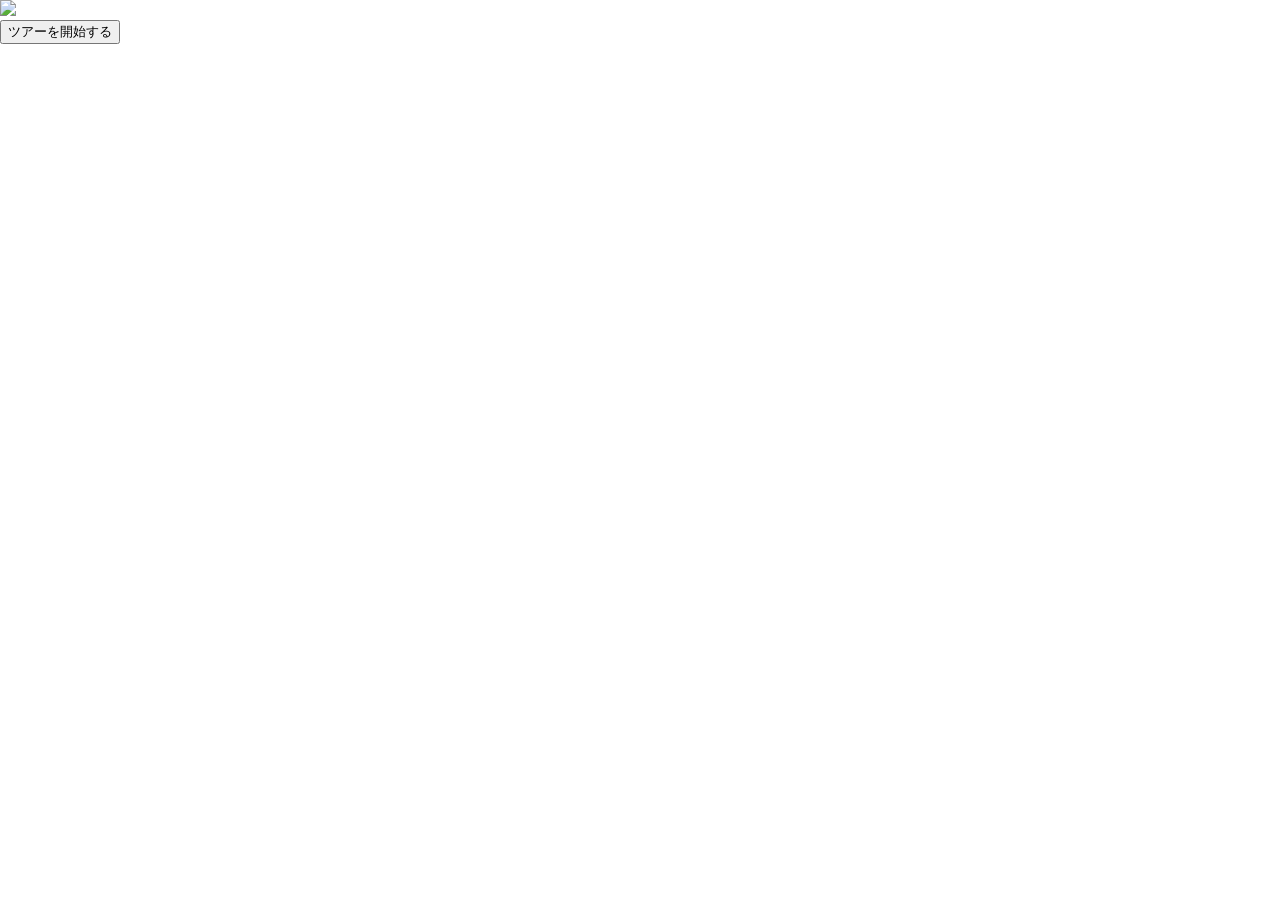
==== 作成中.html @ 12231b0d "Add files via upload" ====
<!DOCTYPE html>
<html lang="ja">
    
    <head>
        <meta charset="UTF-8">
        <meta name="viewport" content="width=device-width, initial-scale=1, maximum-scale=1, user-scalable=no">
        <title>避難,evacuation</title>
        <link rel="stylesheet" href="./css/styles.css">
        <script src="https://aframe.io/releases/1.6.0/aframe.min.js"></script>
        <script src="https://raw.githack.com/AR-js-org/AR.js/master/aframe/build/aframe-ar-nft.js"></script>
        <script src="https://code.jquery.com/jquery-3.6.0.min.js"></script>
        <script src="https://cdn.jsdelivr.net/npm/geolib@3.3.4/lib/index.min.js"></script>
        <script src="./js/ar.js"></script>
        <style>
          body, html { margin: 0; overflow: hidden; }
        </style>
    </head>

    <body style="margin: 0; overflow: hidden;">
      <div id="image">
        <!-- 画像表示のコード -->
        <img id="myImage" src="./tour.jpg" width="280" />
      </div>

      <div class="backGround" id="ar"><!-- AR表示のコード -->
         <a-scene id="scene" vr-mode-ui="enabled: false" embedded arjs="sourceType: webcam; debugUIEnabled: false;">
            <a-camera gps-camera rotation-reader id="camera"></a-camera>
         </a-scene>
      </div>
    
      <!-- 各種ボタンのコード） -->
        <button id="startTour" onclick="startTour()">ツアーを開始する</button>
        <button id="stopTour" onclick="stopTour()" style="display:none;">ツアーを終了</button>
        <button id="stopbgmBTN" onclick="stopBGM()" style="display:none;">音声停止</button>
    
      <!-- ◆音声MP3を記入（プリロード用) -->
      <link rel="preload" href="./Cheery_Melodies.mp3" as="audio">
      <link rel="preload" href="./Cheery_Melodies.mp3" as="audio">
      <link rel="preload" href="./Cheery_Melodies.mp3" as="audio">
      <audio id="audioPlayer" preload="auto" loop></audio>
    </body>

</html>
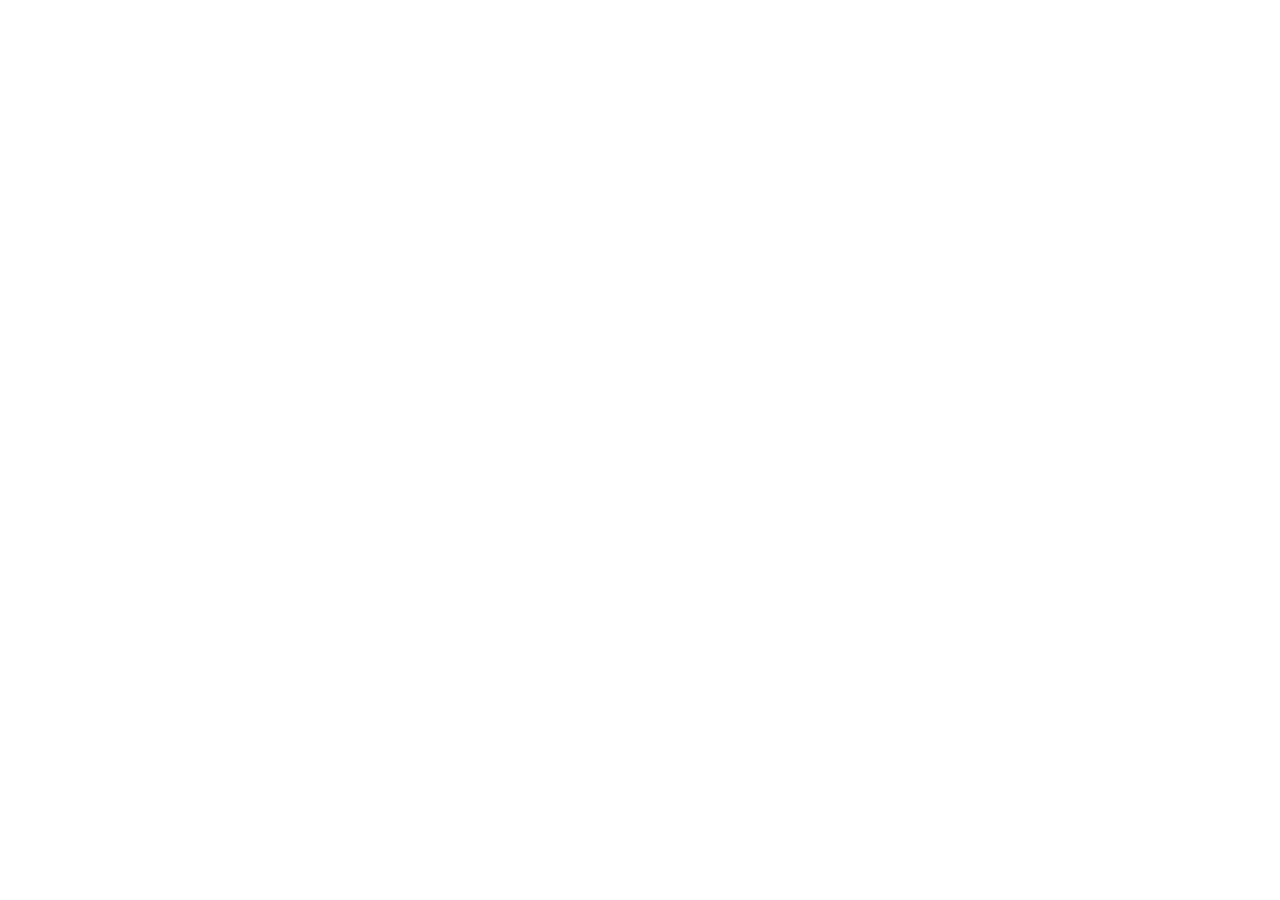
==== commit 7d10bd8b: "Add files via upload" ====
--- a/作成中.html
+++ b/作成中.html
@@ -1,90 +1,147 @@
 <!DOCTYPE html>
 <html lang="ja">
-    
-    <head>
-        <meta charset="UTF-8">
-        <meta name="viewport" content="width=device-width, initial-scale=1, maximum-scale=1, user-scalable=no">
-        <title>避難,evacuation</title>
-        <link rel="stylesheet" href="./css/styles.css">
-        <script src="https://aframe.io/releases/1.6.0/aframe.min.js"></script>
-        <script src="https://raw.githack.com/AR-js-org/AR.js/master/aframe/build/aframe-ar-nft.js"></script>
-        <script src="https://code.jquery.com/jquery-3.6.0.min.js"></script>
-        <script src="https://cdn.jsdelivr.net/npm/geolib@3.3.4/lib/index.min.js"></script>
-        <script src="./js/ar.js"></script>
-        <style>
-          body, html { margin: 0; overflow: hidden; }
-        </style>
-    </head>
+<head>
+  <meta charset="UTF-8" />
+  <meta name="viewport" content="width=device-width, initial-scale=1.0"/>
+  <title>アウトカメラ背景</title>
+  <style>
+    body, html {
+      margin: 0;
+      padding: 0;
+      overflow: hidden;
+      height: 100%;
+    }
 
-    <body style="margin: 0; overflow: hidden;">
-      <div id="image">
-        <!-- 画像表示のコード -->
-        <img id="myImage" src="./tour.jpg" width="280" />
-      </div>
+    #camera-bg {
+      position: fixed;
+      top: 0;
+      left: 0;
+      width: 100%;
+      height: 100%;
+      object-fit: cover;
+      z-index: -1;
+    }
 
-      <div class="backGround" id="ar"><!-- AR表示のコード -->
-         <a-scene id="scene" vr-mode-ui="enabled: false" embedded arjs="sourceType: webcam; debugUIEnabled: false;">
-            <a-camera gps-camera rotation-reader id="camera"></a-camera>
-         </a-scene>
-      </div>
-    
-      <!-- 各種ボタンのコード） -->
-        <button id="startTour" onclick="startTour()">ツアーを開始する</button>
-        <button id="stopTour" onclick="stopTour()" style="display:none;">ツアーを終了</button>
-        <button id="stopbgmBTN" onclick="stopBGM()" style="display:none;">音声停止</button>
-    
-      <!-- ◆音声MP3を記入（プリロード用) -->
-      <link rel="preload" href="./Cheery_Melodies.mp3" as="audio">
-      <link rel="preload" href="./Cheery_Melodies.mp3" as="audio">
-      <link rel="preload" href="./Cheery_Melodies.mp3" as="audio">
-      <audio id="audioPlayer" preload="auto" loop></audio>
-    </body>
+    .content {
+      position: relative;
+      z-index: 1;
+      color: white;
+      text-align: center;
+      margin-top: 40vh;
+      font-size: 2em;
+    }
+  </style>
 
+</head>
+<body>
+  <video id="camera-bg" autoplay muted playsinline></video>
+  <div class="content">アウトカメラ背景のWebサイト！</div>
+
+  <script>
+    const video = document.getElementById('camera-bg');
+
+    navigator.mediaDevices.getUserMedia({
+      video: { facingMode: { exact: "environment" } }, // 背面カメラ指定
+      audio: false
+    })
+    .then(stream => {
+      video.srcObject = stream;
+    })
+    .catch(err => {
+      console.error('カメラにアクセスできません:', err);
+    });
+    // === スポット情報の配列 ===
+    const spots = [
+      {
+        name: "スポット1",
+        lat: 35.83850196145268,
+        lng: 139.58594834578963,
+        radius: 10,
+        audioSrc: "Cheery_Melodies.mp3",
+        audio: null,
+        isInRange: false
+      },
+      {
+        name: "スポット2",
+        lat: 35.83827730992454,
+        lng: 139.5860521973704,
+        radius: 10,
+        audioSrc: "Cheery_Melodies.mp3",
+        audio: null,
+        isInRange: false
+      },
+      // さらにスポットを追加可能
+    ];
+
+    // Audioインスタンスを初期化
+    spots.forEach(spot => {
+      spot.audio = new Audio(spot.audioSrc);
+      spot.audio.loop = true;
+    });
+
+    // 現在位置の追跡
+    function startTracking() {
+      if (!navigator.geolocation) {
+        alert("このブラウザはGPSをサポートしていません。");
+        return;
+      }
+
+      setInterval(() => {
+        navigator.geolocation.getCurrentPosition(checkSpots, error);
+      }, 3000);
+    }
+
+    function checkSpots(position) {
+      const userLat = position.coords.latitude;
+      const userLng = position.coords.longitude;
+
+      spots.forEach(spot => {
+        const distance = getDistance(userLat, userLng, spot.lat, spot.lng);
+
+        if (distance <= spot.radius) {
+          if (!spot.isInRange) {
+            spot.isInRange = true;
+            spot.audio.play().catch(e => console.log("再生エラー:", e));
+            console.log(`${spot.name} に入りました`);
+          }
+        } else {
+          if (spot.isInRange) {
+            spot.isInRange = false;
+            spot.audio.pause();
+            spot.audio.currentTime = 0;
+            console.log(`${spot.name} から出ました`);
+          }
+        }
+      });
+    }
+
+    function error(err) {
+      console.warn("位置情報エラー:", err.message);
+    }
+
+    // 距離計算（Haversine formula）
+    function getDistance(lat1, lng1, lat2, lng2) {
+      const R = 6371000; // 地球の半径（メートル）
+      const toRad = deg => deg * Math.PI / 180;
+
+      const dLat = toRad(lat2 - lat1);
+      const dLng = toRad(lng2 - lng1);
+
+      const a = Math.sin(dLat / 2) ** 2 +
+                Math.cos(toRad(lat1)) * Math.cos(toRad(lat2)) *
+                Math.sin(dLng / 2) ** 2;
+      const c = 2 * Math.atan2(Math.sqrt(a), Math.sqrt(1 - a));
+      return R * c;
+    }
+
+    // 最初のタップで自動再生許可
+    document.body.addEventListener("click", () => {
+      spots.forEach(spot => {
+        spot.audio.play().then(() => spot.audio.pause());
+      });
+    }, { once: true });
+
+    window.onload = startTracking;
+  </script>
+</body>
 </html>
-
-        
-
-
-
-
-
-
-
-
-
-
-
-
-
-
-
-
-
-
-
-
-
-
-
-
-
-
-
-
-
-
-
-
-
-
-
-
-
-
-
-
-
-
-
-
-
